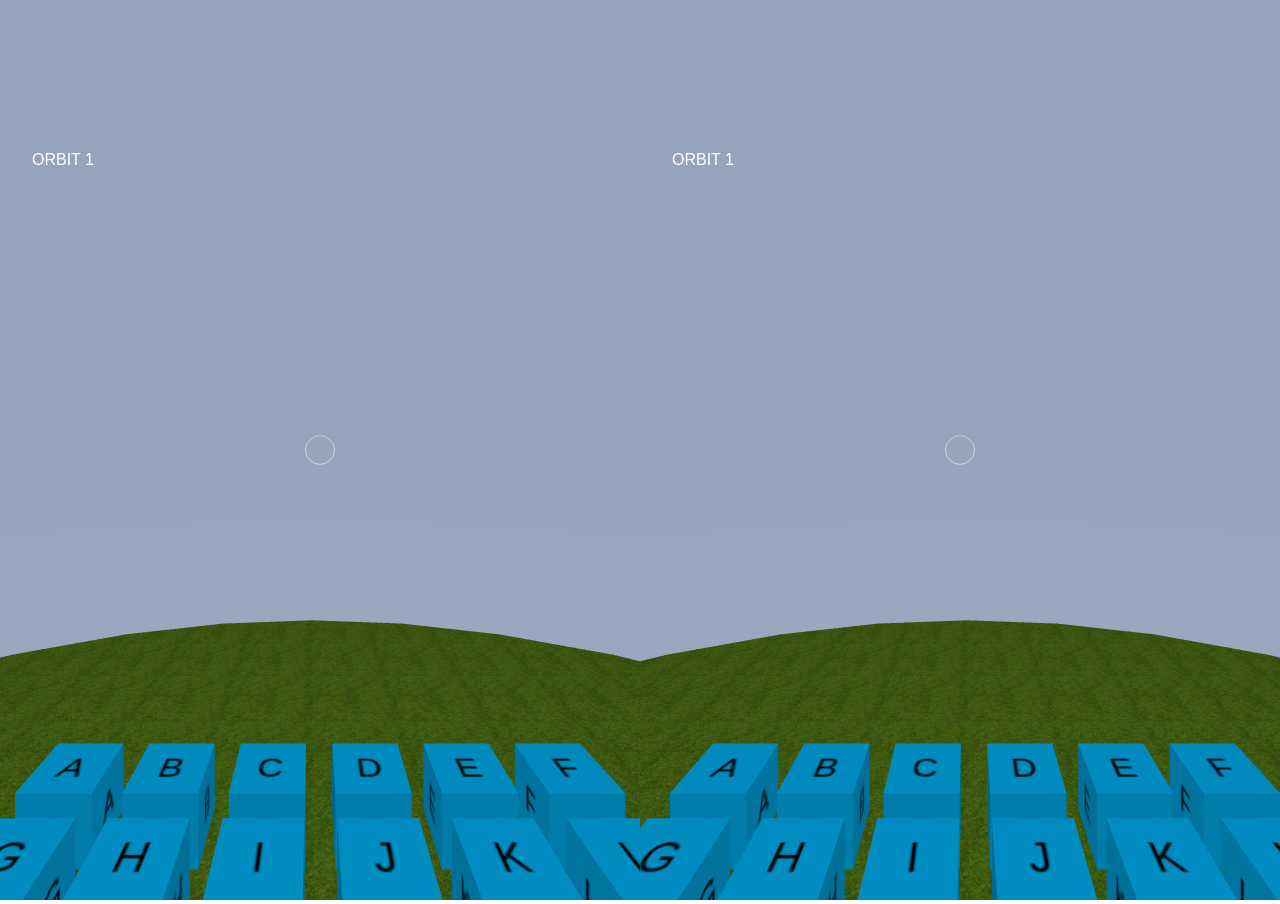
==== index.html @ 0211148d "First commit" ====
<!DOCTYPE html>
<html>
<head>
  <meta charset="utf-8">
  <meta name="viewport" content="width=device-width, initial-scale=1">
  <title>Daphne</title>
  <meta name="description" content="Daphne">
  <style>
    body { 
      margin: 0; overflow: hidden; 
    }
    #viewer{
        position: absolute;
        z-index: 1;
        top: 0;
        left: 0;
        right: 0;
        bottom: 0;
    }
    #loading {
        pointer-events: none;
        position: absolute;
        z-index: 4;
        left: 0;
        width: 100%;
        height: 100%;
        background: #BADA55;
        padding: 70px 0;
        border: 3px solid green;
        text-align: center;
        color: red;
        font-size:50px;
        font-family: arial;
    }
    #left_hud {
        pointer-events: none;
        position: absolute;
        z-index: 3;
        left: 0;
        width: 45%;
        height: 100%;
        margin-left: 2.5%;
    }
    #right_hud {
        pointer-events: none;
        position: absolute;
        z-index: 3;
        right: 0;
        width: 45%;
        height: 100%;
        margin-right: 2.5%;
    }
    #guide_circle_left {
        pointer-events: none;
        position: absolute;
        top: 50%; left: 50%;
        transform: translate(-50%,-50%);
        width: 2.5vw;
        height: 2.5vw;
        border-radius: 100%;
    }
    #guide_circle_right {
        pointer-events: none;
        position: absolute;
        top: 50%; left: 50%;
        transform: translate(-50%,-50%);
        width: 2.5vw;
        height: 2.5vw;
        border-radius: 100%;
    }

    .info_text{
        color: white;
        font-size: 100%;
        font-family: Arial;
    }

    .three-div{
      background: #BADA55;
      color: #E50000;
      font-family: Arial, Helvetica, Sans-serif;
      font-size: 2em;
      padding: 2em;
    }

    .hud_text_area{
        pointer-events: none;
        position: absolute;
        top: 15%; left: 0%;
        width: 40%;
        height: 20%;
        z-index: 4;

    }

    .hud_image_area{
        pointer-events: none;
        position: absolute;
        top: 10%; right: 0%;
        width: 50%;
        height: 25%;
        z-index: 5;
        opacity: 0.8;
        background-color: none;

    }
</style>
</head>
<body> 

  <div id="viewer">
    <div id = "loading">LOADING...</div>
    <div id="left_hud">
      <div id="guide_circle_left"></div>
      <div class="hud_text_area"><p class="info_text">ORBIT 1</p></div>
      <div class="hud_image_area" id="left-graph"></div>

  </div>
  <div id="right_hud">
      <div id="guide_circle_right"></div>
      <div class="hud_text_area"><p class="info_text">ORBIT 1</p></div>
      <div class="hud_image_area" id="right-graph"></div>
  </div>

  </div>

  <script src="./js/jquery.min.js"></script>
  <script src="./js/three.min.js"></script>
  <script src="./js/StereoEffect.js"></script>
  <script src="./js/OrbitControls.js"></script>
  <script src="./js/DeviceOrientationControls.js"></script>
  <script src="./js/MTLLoader.js"></script>
  <script src="./js/OBJLoader.js"></script>
  <script src="./js/loadingbar.js"></script>
  <script src="./js/dynamicTexture.js"></script>

  <script src="daphne.js"></script>
<body>
</html>
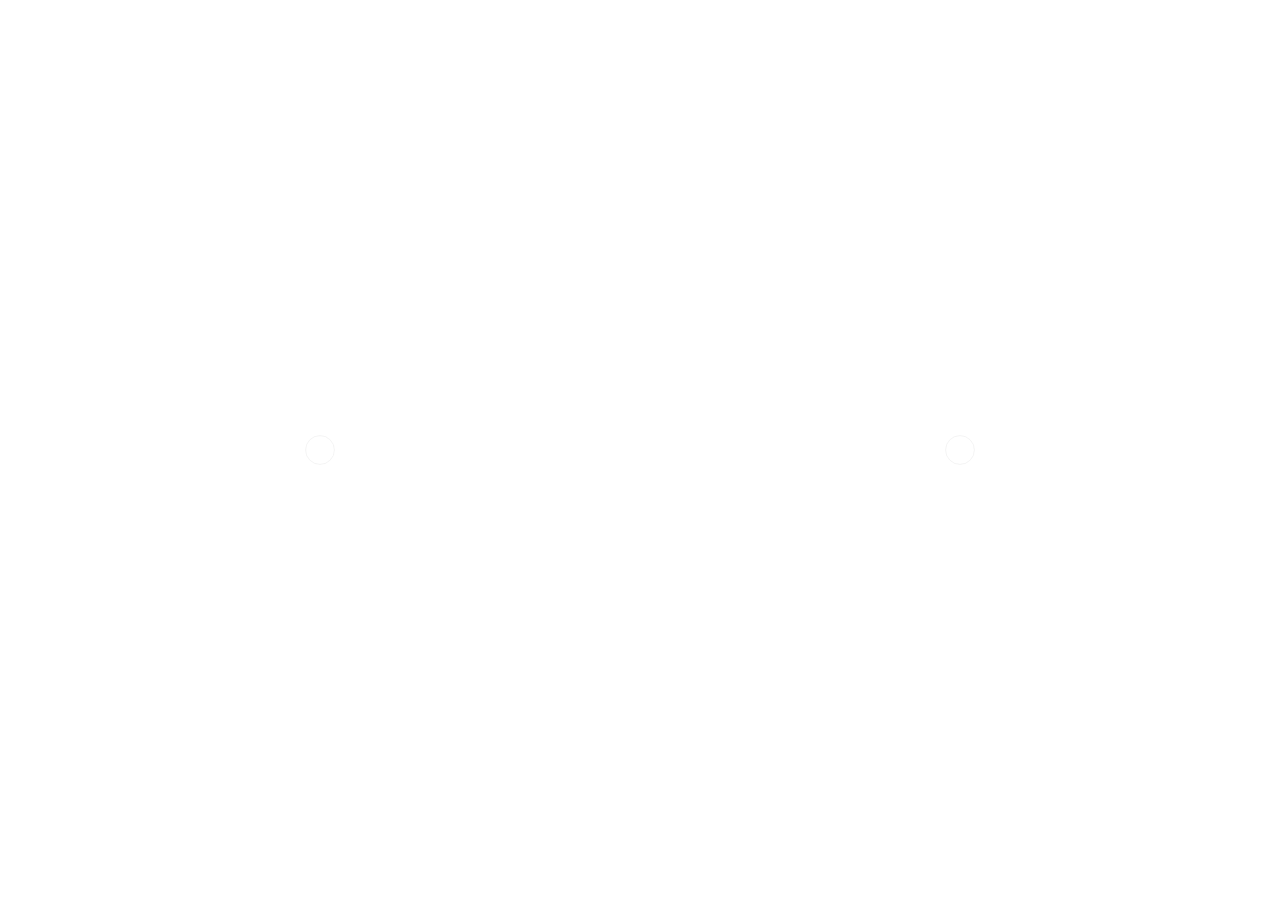
==== commit dbcbf303: "Added critic tutorial" ====
--- a/index.html
+++ b/index.html
@@ -3,7 +3,7 @@
 <head>
   <meta charset="utf-8">
   <meta name="viewport" content="width=device-width, initial-scale=1">
-  <title>Daphne</title>
+  <title>Daphne VR interface</title>
   <meta name="description" content="Daphne">
   <style>
     body { 
@@ -129,10 +129,9 @@
   <script src="./js/StereoEffect.js"></script>
   <script src="./js/OrbitControls.js"></script>
   <script src="./js/DeviceOrientationControls.js"></script>
-  <script src="./js/MTLLoader.js"></script>
-  <script src="./js/OBJLoader.js"></script>
   <script src="./js/loadingbar.js"></script>
   <script src="./js/dynamicTexture.js"></script>
+  <script src="//d3js.org/d3.v3.min.js"></script>
 
   <script src="daphne.js"></script>
 <body>
